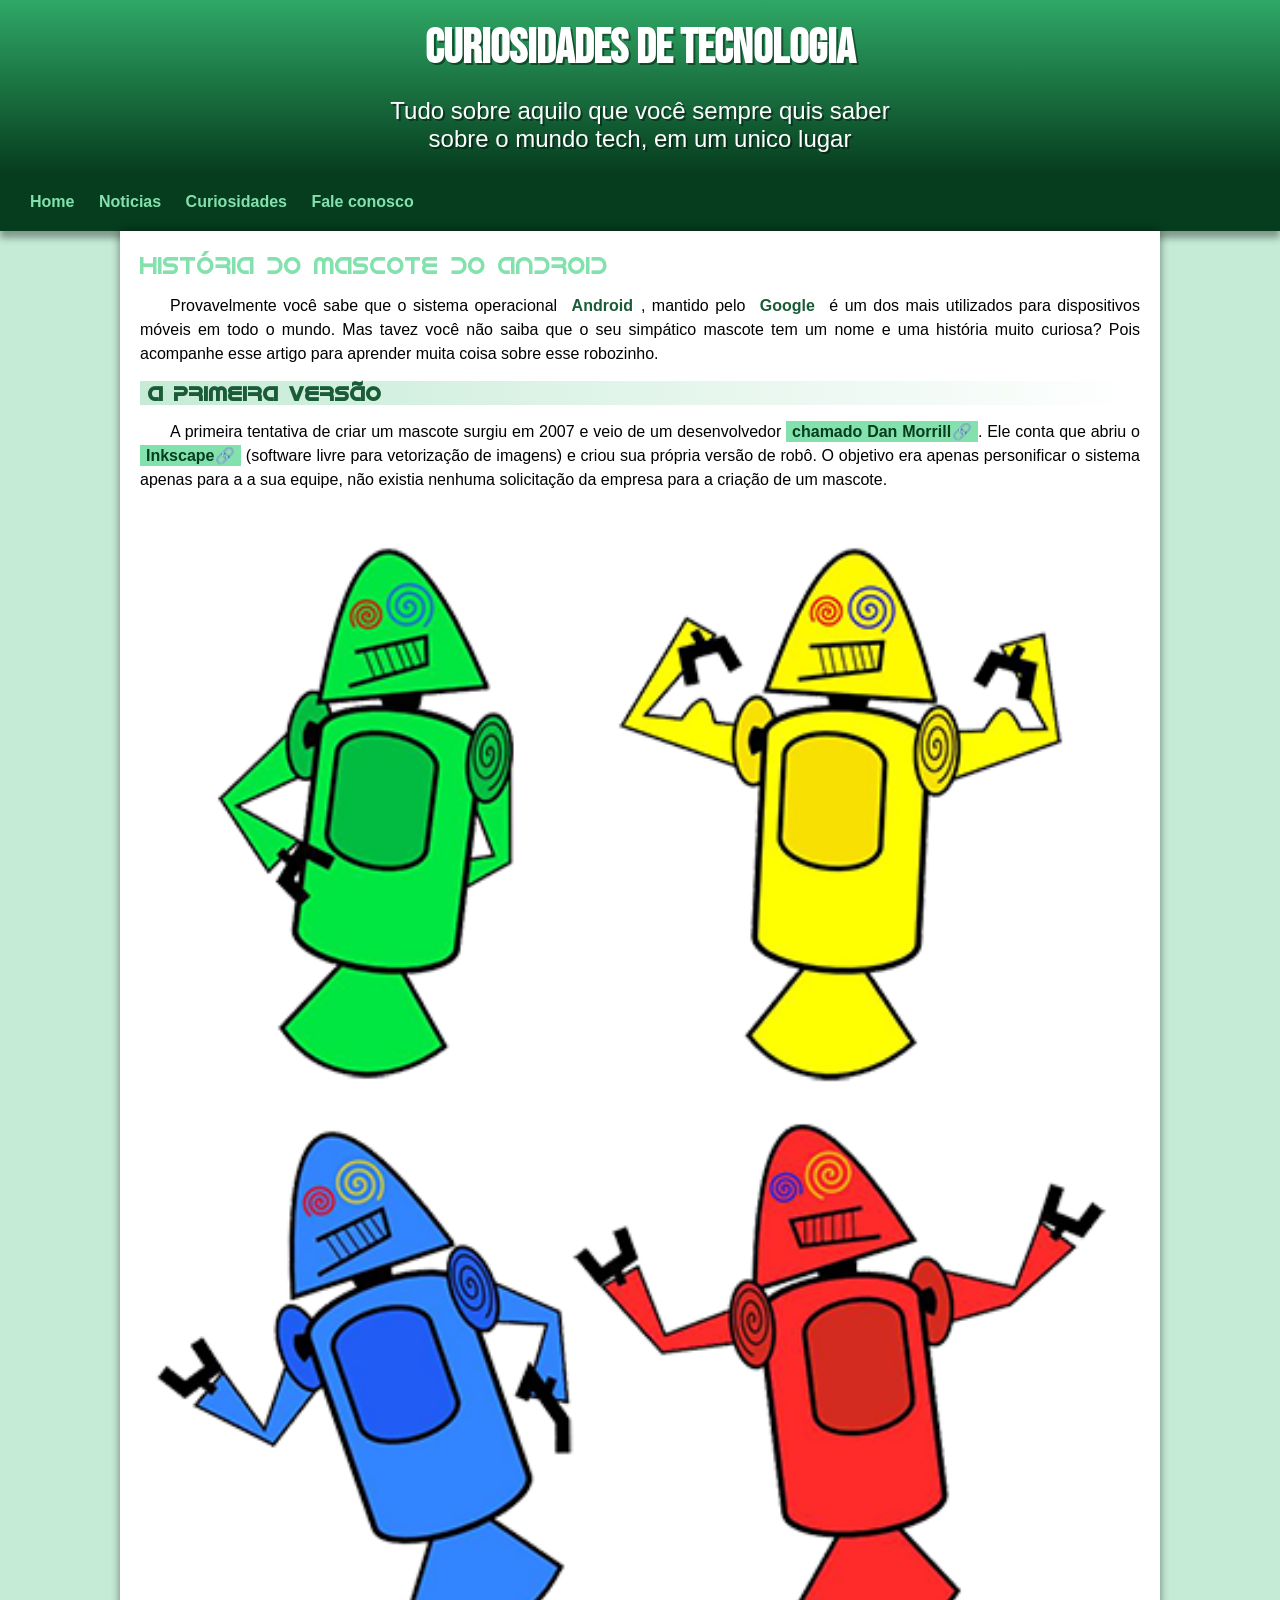
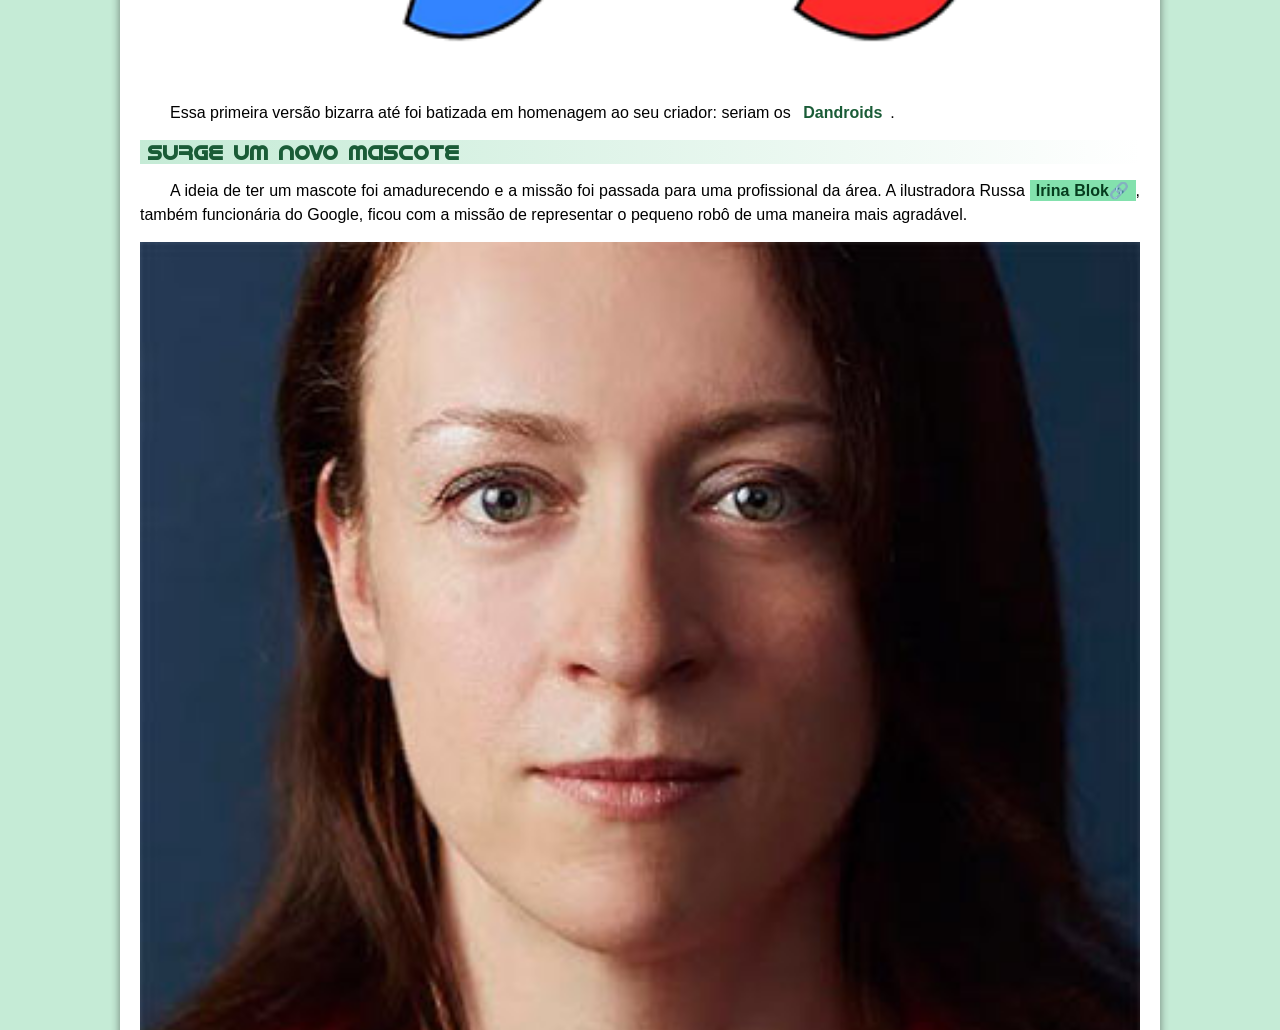
==== siteand.html @ cdf989c1 "projeto" ====
<!DOCTYPE html>
<html lang="pt-br">
<head>
    <meta charset="UTF-8">
    <meta name="viewport" content="width=device-width, initial-scale=1.0">
    <title>Android</title>
    <link rel="shortcut icon" href="imagens/favicon.ico" type="image/x-icon">
    <link rel="stylesheet" href="estilo/style.css">
</head>
<body>
    <header>
        <h1>Curiosidades de tecnologia</h1>
        <p>Tudo sobre aquilo que você sempre quis saber sobre o mundo tech, em um unico lugar</p>
       
    </header>

    <nav>      
        <a href="#">Home</a>
        <a href="#">Noticias</a>
        <a href="#">Curiosidades</a>
        <a href="#">Fale conosco</a>
    </nav>

    <main>
        <article>
            <h1>
                História do Mascote do Android
            </h1>

                <p>
                    Provavelmente você sabe que o sistema operacional <strong>Android</strong>, mantido pelo <strong>Google</strong> é um dos mais utilizados para dispositivos móveis em todo o mundo. Mas tavez você não saiba que o seu simpático mascote tem um nome e uma história muito curiosa? Pois acompanhe esse artigo para aprender muita coisa sobre esse robozinho.
                </p>

             <h2>
                A primeira versão
            </h2>

                <p>
                    A primeira tentativa de criar um mascote surgiu em 2007 e veio de um desenvolvedor <a href="https://www.techtudo.com.br/noticias/2013/01/primeiro-mascote-do-android-e-revelado-por-funcionario-do-google.ghtml" target="_blank" class="externo">chamado Dan Morrill</a>. Ele conta que abriu o <a href="https://inkscape.org/release/inkscape-1.4.2/windows/64-bit/msi/dl/" target="_blank" class="externo">Inkscape</a> (software livre para vetorização de imagens) e criou sua própria versão de robô. O objetivo era apenas personificar o sistema apenas para a a sua equipe, não existia nenhuma solicitação da empresa para a criação de um mascote.
                </p>

              <picture>
                <source media="(max-width:600px )" srcset="imagens/dan-droids-pq.png">
                <img src="imagens/dan-droids.png" alt="primeira versão do Android">
              </picture>

                <p>
                    Essa primeira versão bizarra até foi batizada em homenagem ao seu criador: seriam os <strong>Dandroids</strong>.

                </p>

            <h2>Surge um novo mascote</h2>

            <p>
                A ideia de ter um mascote foi amadurecendo e a missão foi passada para uma profissional da área. A ilustradora Russa <a href="https://www.irinablok.com/" target="_blank" class="externo">Irina Blok</a>, também funcionária do Google, ficou com a missão de representar o pequeno robô de uma maneira mais agradável.
            </p>

            <picture>
                <source media="(max-width:600px )" srcset="imagens/irina-blok-pq.jpg">
                <img src="imagens/irina-blok.jpg " alt="Irina Blok, criadora do Bugdroid" >
            </picture>

            <p>A ideia principal da Irina era representar tudo graficamente com poucos traços e de forma mais chapada. O desenho também deveria gerar identificação rápida com quem o olha. Surgiu então o <strong>Bugdroid</strong>, o novo mascote do Android.</p>

            <img src="imagens/bugdroid.png" alt="Bugdroid" class="pequena">

            <p>
                A principal inspiração para os traços do novo Bugdroid veio daqueles bonequinhos que ilustram portas de banheiro para indicar o gênero de cada porta. Conta a lenda que a artista estava criando em sua mesa no escritório do <strong>Google</strong> e olhou para o lado dos banheiros e a identificação foi imediata: simples, limpo, objetivo.
            </p>

                <div class="video">
                   <iframe width="560" height="315" src="https://www.youtube.com/embed/l2UDgpLz20M?si=SmTsG4ve8D8L4vjH" title="YouTube video player" frameborder="0" allow="accelerometer; autoplay; clipboard-write; encrypted-media; gyroscope; picture-in-picture; web-share" referrerpolicy="strict-origin-when-cross-origin" allowfullscreen></iframe>
                </div>

            
            <aside>
            <h3>
                Quer aprender mais?
            </h3>

            <p>
                Outro assunto curioso em relação ao Android é que cada versão sempre foi nomeada em homenagem a um doce, em ordem alfabética a partir da versão 1.5 até a 9.0.
            </p>

            <ul>
                <li>
                    1.5 - <abbr title="Bolo de copo">Cupcake</abbr>
                </li>
                <li>
                    1.6 -<abbr title="Rosquinha"> Donut</abbr>
                </li>
                <li>
                    3.0 - <abbr title="Bomba">Eclair</abbr>
                </li>
                <li>
                    2.2 - <abbr title="Iorgurte Congelado">Froyo</abbr>
                </li>
                <li>
                    2.3 - <abbr title="Biscoite de Gengibre">Gingerbread</abbr>
                </li>
                <li>
                    3.0 - <abbr title="Favo de Mel">Honeycomb</abbr>
                </li>
                <li>
                    4.0 - <abbr title="Sanduiche de Sorvete">Ice Cream Sandwich</abbr>
                </li>
                <li>
                    4.1 - <abbr title="Jujuba">Jelly Bean</abbr>
                </li>
                <li>
                    4.4 - <abbr title="KitKat">KitKat</abbr>
                </li>
                <li>
                    5.0 - <abbr title="Pirulito">Lolipop</abbr>
                </li>
                <li>
                    6.0 - <abbr title="Marshmallow">Marshmallow</abbr>
                </li>
                <li>
                    7.0 - <abbr title="Torrone">Nougat</abbr>
                </li>
                <li>
                    8.0 - <abbr title="Oreo">Oreo</abbr>
                </li>
                <li>
                    9.0 - <abbr title="Torta">Pie</abbr>
                </li>
            </ul>
            <p>
                Infelizmente, o<strong> Android Q</strong> não existiu, pois o Google resolveu pôr fim a essa divertida prática e começou a usar numerações, o que deu origem ao Android 10.
                Acesse aqui o <a href="https://www.android.com/intl/en_in/what-is-android/" target="_blank" class="externo">site Android Histor</a>y para conhecer a sequência das versões "adocicadas" e o que cada uma trouxe para o sistema Android.
            </p>
        </aside>
        
        
            <p>Então é isso! Espero que você tenha gostado do nosso artigo com essa curiosidade sobre o sistema Android e seu simpático mascote.</p>
        
        </article>
    </main>

    <footer>
        <p>Site criado por <a href="https://gustavoguanabara.github.io/" target="_blank">Gustavo Guanabara</a> para o CursoemVideo.</p>
    </footer>
    
</body>
</html>
---- estilo/style.css ----
@charset "UTF-8";

@import url('https://fonts.googleapis.com/css2?family=Bebas+Neue&display=swap');

@font-face {
    font-family: "android";
    src: url("../fontes/idroid.otf") format('opentype');
    font-weight: normal;
}

*{
    margin: 0px;
    padding: 0px;
}


:root{
    --cor0:#fff;
    --cor1:#c5ebd6;
    --cor2:#83e1ad;
    --cor3:#3ddc84;
    --cor4:#2fa866;
    --cor5:#1a5c37;
    --cor6:#063d1e; 

    --fonte-padrao: Arial,verdana,helvetica,sans-serif;
    --font-destaque:"Bebas Neue", sans-serif;
    --fonte-android:'android' , sans-serif; 
}

body{
    background-color: var(--cor1);
    font-family: var(--fonte-padrao);
    
}
a.externo::after{
    content: '🔗';
         
}


header{
    background-image: linear-gradient(to bottom, var(--cor4), var(--cor6));
    min-height: 150px;
    text-align: center;
    padding-top: 20px;
    text-shadow: 2px 2px 0px rgba(0, 0, 0, 0.432);
    font-weight: normal;
}
header>h1{
    color:var(--cor0) ;
    font-family: var(--font-destaque);
    margin-bottom: 20px;
    font-size: 3em;
    text-shadow: 2px 2px 0px rgba(0, 0, 0, 0.432);
    
    
}
header>p{
    color: var(--cor0);
    font-size: 1.5em;
    max-width: 500px ;
    margin: auto;
    padding-left: 10px;
    padding-right: 10px;
    padding-bottom: 20px;
}

nav{
    background-color: var(--cor6);
    padding: 20px;
    box-shadow: 0px 7px 7px rgba(0, 0, 0, 0.356);
}

nav>a{
    color: var(--cor2);
    padding: 10px;
    text-decoration: none;
    font-weight: bold;
    transition-duration: 0.5s;
    margin: auto;
    max-width: 500px;
    padding: 10px;
}

nav>a:hover{
    background-color: var(--cor3);
    color: var(--cor5);
    border-radius: 5px;
    
}


main{

    min-width: 250px;
    max-width: 1000px;
    margin:auto;
    padding: 20px;
    background-color:var(--cor0) ;
    box-shadow: 0px 0px 10px rgba(0, 0, 0, 0.466);
    margin-bottom: 20px;
    border-bottom-right-radius: 10px;
    border-bottom-left-radius: 10px;

}
main h1{
    color: var(--cor2);
    font-family: var(--fonte-android);
    font-weight: normal;
}
main h2{
    font-family: var(--fonte-android);
    color: var(--cor5);
    font-size: 1.3em;
    background-image: linear-gradient(to right, var(--cor1) , transparent);
    text-indent: 8px; 
}

main p{
    margin: 15px 0px;
    text-align: justify;
    text-indent: 30px;
    line-height: 1.5em;
    font-size: 1em;
}
main strong{
    color: var(--cor5);
    font-weight: bold;
    padding: 2px 6px;
    margin-left: 2px;
    margin-right: 2px;
}
main a{
    color: var(--cor6);
    background-color: var(--cor2);
    text-decoration: none;
    font-weight: bold;
    padding: 2px 6px
}

main a:hover{
    color:var(--cor4) ;
    text-decoration: underline;
}

main img{
    width:100%;

}

main .pequena{
  max-width: 350px;
  display: block;
  margin: auto;
}

div.video{
 background-color: var(--cor6);
 margin: 0px -20px 30px -20px;
 padding: 20px;
 padding-bottom: 40%;

 position: relative;

}

div.video>iframe{
    position: absolute;
    top: 5%;
    left: 5%;
    width: 90%;
    height: 90%;
    
}


aside{
    background-color: var(--cor2);
    padding: 10px;
    border-radius: 10px;
    box-shadow: 3px 3px 8px rgba(0, 0, 0, 0.301) ;

}
aside h3{
    background-color:var(--cor5) ;
    color: var(--cor0);
    margin: -10px -10px 0px -10px;
    border-radius: 10px 10px 0px 0px;
    padding: 5px;
}


aside > ul {
    list-style-position: inside;
    transition-duration: 1s;
    columns: 2;
    list-style-type: '✅\00A0\00A0';
    
}
aside strong{
    margin-left: 10px;
    padding-left: 1px;
    
}


footer{
    background-color: var(--cor6);
    color: var(--cor0);
    text-align: center;
    font-size: 0.8em;
    padding: 5px;
}
footer a{
    color: var(--cor0);
    text-decoration: none;
    font-weight: bold;
    
}
footer a:hover{
    text-decoration: underline;
    color: var(--cor2);
}
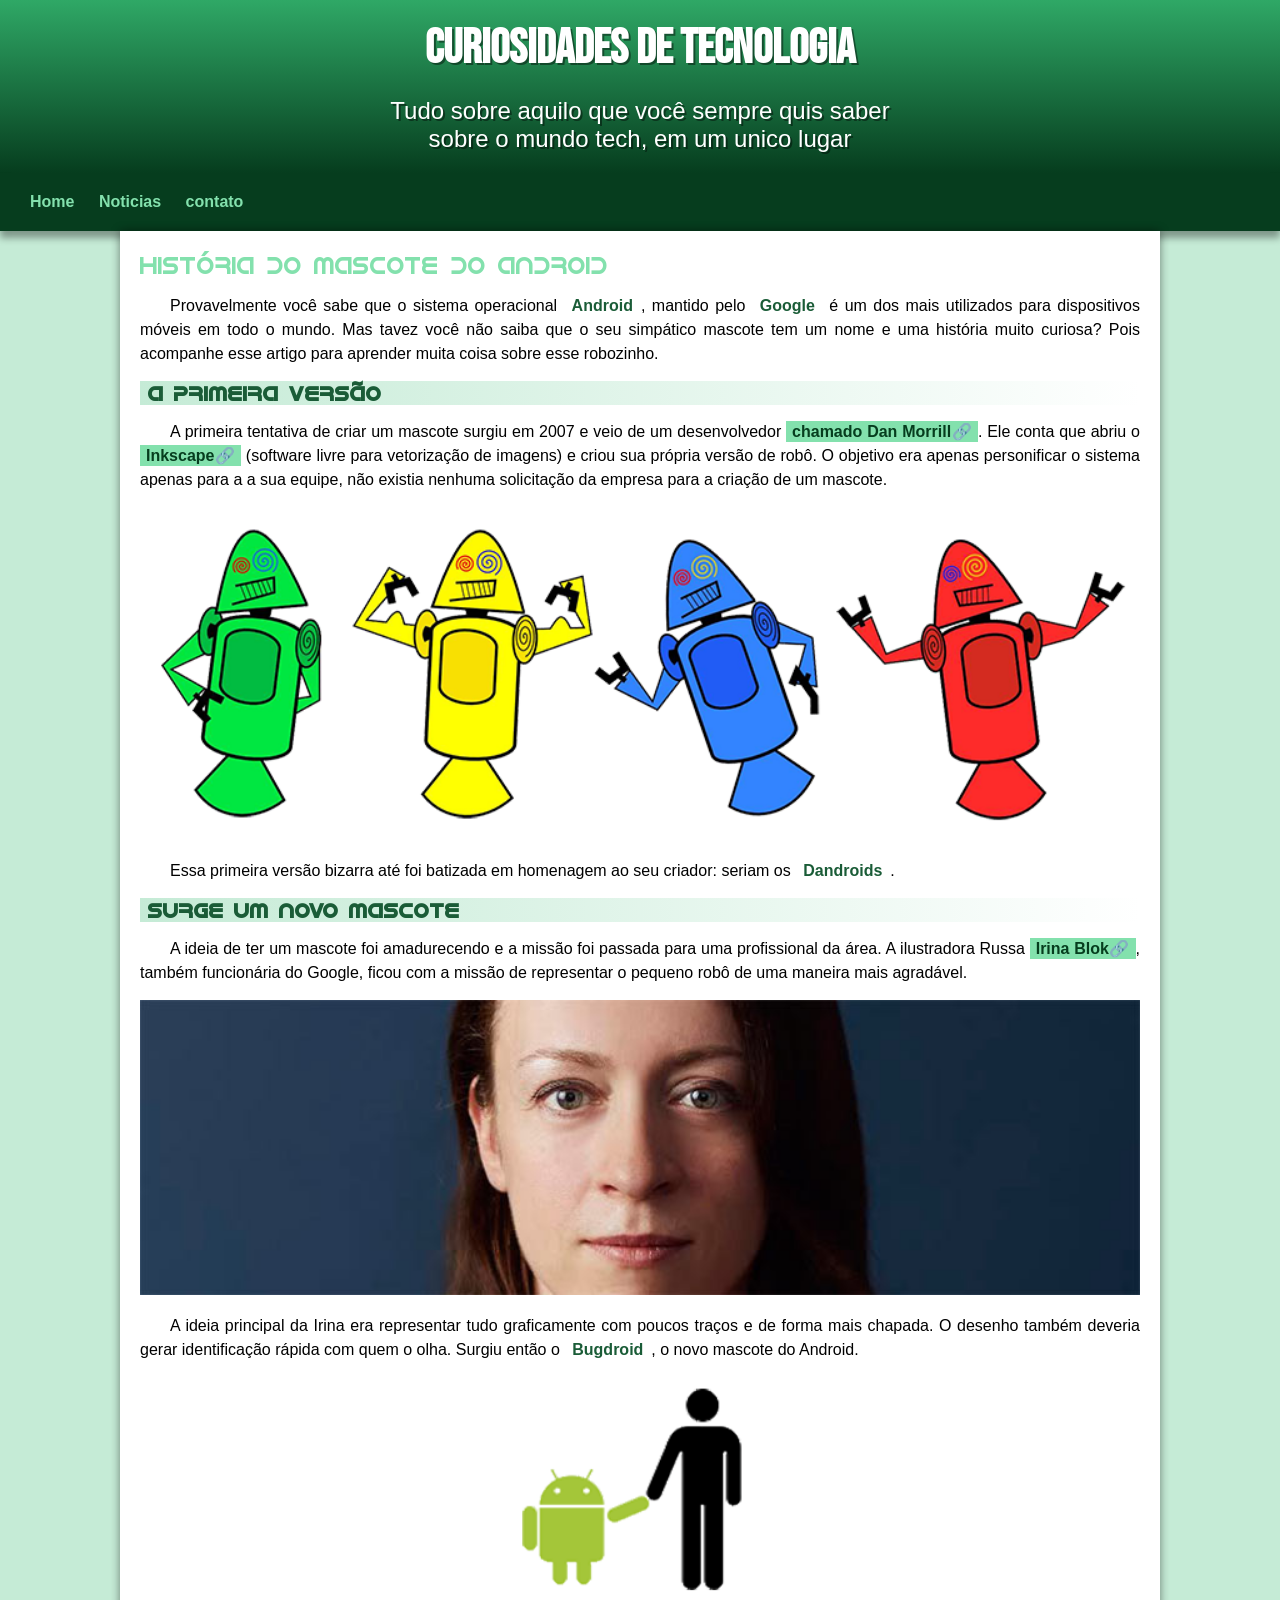
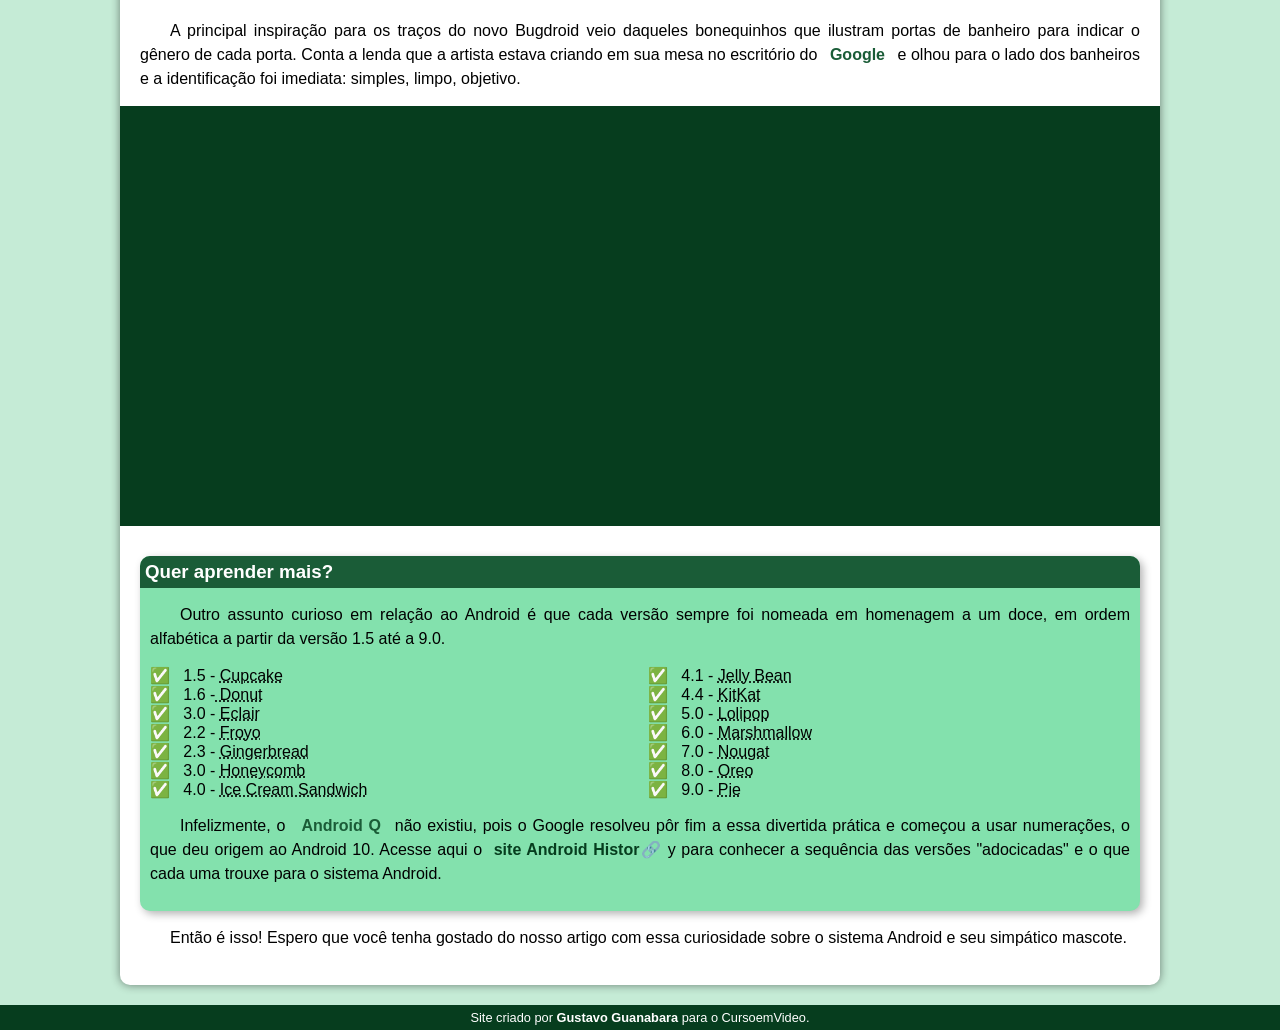
==== commit 78f3a0b4: "problemas corrigidos" ====
--- a/siteand.html
+++ b/siteand.html
@@ -17,8 +17,7 @@
     <nav>      
         <a href="#">Home</a>
         <a href="#">Noticias</a>
-        <a href="#">Curiosidades</a>
-        <a href="#">Fale conosco</a>
+        <a href="#">contato</a>
     </nav>
 
     <main>
--- a/estilo/style.css
+++ b/estilo/style.css
@@ -170,7 +170,7 @@
     top: 5%;
     left: 5%;
     width: 90%;
-    height: 90%;
+    height: 100%;
     
 }
 
